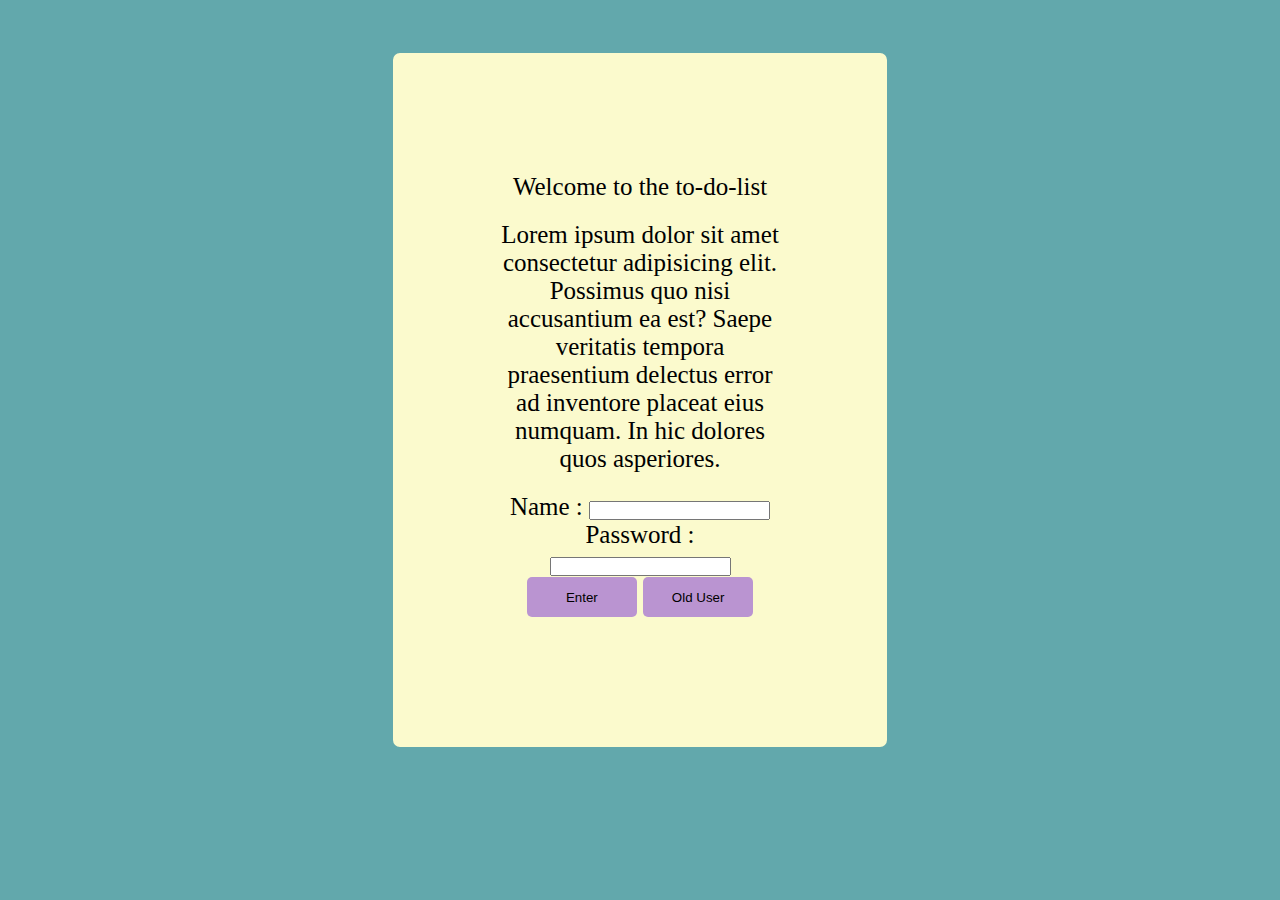
==== main-pg/main.html @ cbfb78fb "designed the to do list app and add new features like add task add new users many more" ====
<!DOCTYPE html>
<html lang="en">

<head>
    <meta charset="UTF-8">
    <meta name="viewport" content="width=device-width, initial-scale=1.0">
    <title>main page</title>
    <link rel="stylesheet" href="main.css">
</head>

<body>
    <main>
        <div id="container">
            <div id="head">Welcome to the to-do-list</div>
            <p>Lorem ipsum dolor sit amet consectetur adipisicing elit. Possimus quo nisi accusantium ea est? Saepe
                veritatis tempora praesentium delectus error ad inventore placeat eius numquam. In hic dolores quos
                asperiores.</p>
            <form action="none" method="none" id="new-user-login">
                <label for="new-user-name">
                    Name : <input type="text" id="new-user-name">
                </label>
                <label for="new-user-password">
                    Password : <input type="password" id="new-user-password">
                </label>
                <button class="btn-design" id="new-user-login-btn">Enter</button>
                <button class="btn-design" id="old-user-btn">Old User</button>
            </form>
            <dialog id="old-user-dialog">
                <form action="none" method="dialog" id="old-user-login-form">
                    <label for="old-user-name">
                        Name : <input type="text" id="old-user-name">
                    </label>
                    <label for="old-user-password">
                        Password : <input type="password" id="old-user-password">
                    </label>
                    <button class="btn-design" id="old-user-login-btn">Enter</button>
                    <button class="btn-design" id="old-user-back-btn">Back</button>
                </form>
            </dialog>
        </div>
        <dialog id="task-box">
            <div id="header"></div>
            <button id="open-add-task-btn" class="btn-design">Add Task</button>
            <div id="current-task-list"></div>
        </dialog>
        <dialog id="add-task-page" >
            <div><button id="cancle-btn">❌</button></div>
            <form>
                <label for="task-title">
                    <p>Title</p><input type="text" id="task-title" required>
                </label>
                <label for="task-date">
                    <p>Date</p><input type="date" id="task-date" required>
                </label>
                <label for="task-desc">
                    <p>Description</p><textarea id="task-desc" cols="40" rows="10" required></textarea>
                </label>
                <button id="add-task-btn" class="btn-design">Add Task</button>
            </form> 
        </dialog>
    </main>
    <script src="main.js"></script>
</body>

</html>
---- main-pg/main.css ----
* {
    padding: 0;
    margin: 0;
    box-sizing: border-box;
}

:root {
    --background-color: #FBFACD;
    --btn-color: #BA94D1;
    --text-color: #7F675B;
    --hover-color: #FF9B42;
    --border-color: #62A8AC;
}

body {
    background-color: var(--border-color);
}

#container {
    background-color: var(--background-color);
    border-radius: 10px;
    border: 3px solid var(--border-color);
    width: 500px;
    height: 700px;
    text-align: center;
    margin: 50px auto;
    padding: 100px;
    font-size: 25px;
}

#container>* {
    margin-top: 20px;
}

label {

    display: block;
}

.btn-design {
    background-color: var(--btn-color);
    border: none;
    border-radius: 5px;
    width: 110px;
    height: 40px;
}

#old-user-dialog {
    width: 490px;
    height: 200px;
    position: relative;
    left: -97px;
    bottom: 200px;
    padding: 50px;
    background-color: var(--background-color);
    border: none;
}

#task-box {
    position: absolute;
    top: 0;
    background-color: var(--background-color);
    border-radius: 10px;
    border: 3px solid var(--border-color);
    width: 500px;
    height: 700px;
    text-align: center;
    margin: 50px auto;
    font-size: 25px;
}

#add-task-page {
    position: absolute;
    top: 0;
    background-color: var(--hover-color);
    border-radius: 10px;
    border: 3px solid var(--border-color);
    width: 400px;
    height: 550px;
    padding: 10px;
    margin: 50px auto;
    font-size: 25px;
}

#add-task-page>div,#cancle-btn {
    text-align: right;
    border: none;
    background-color: transparent;
    text-align: right;
}

#add-task-page input,textarea {
    width: 100%;
    padding: 10px;
    border-radius: 10px;
}
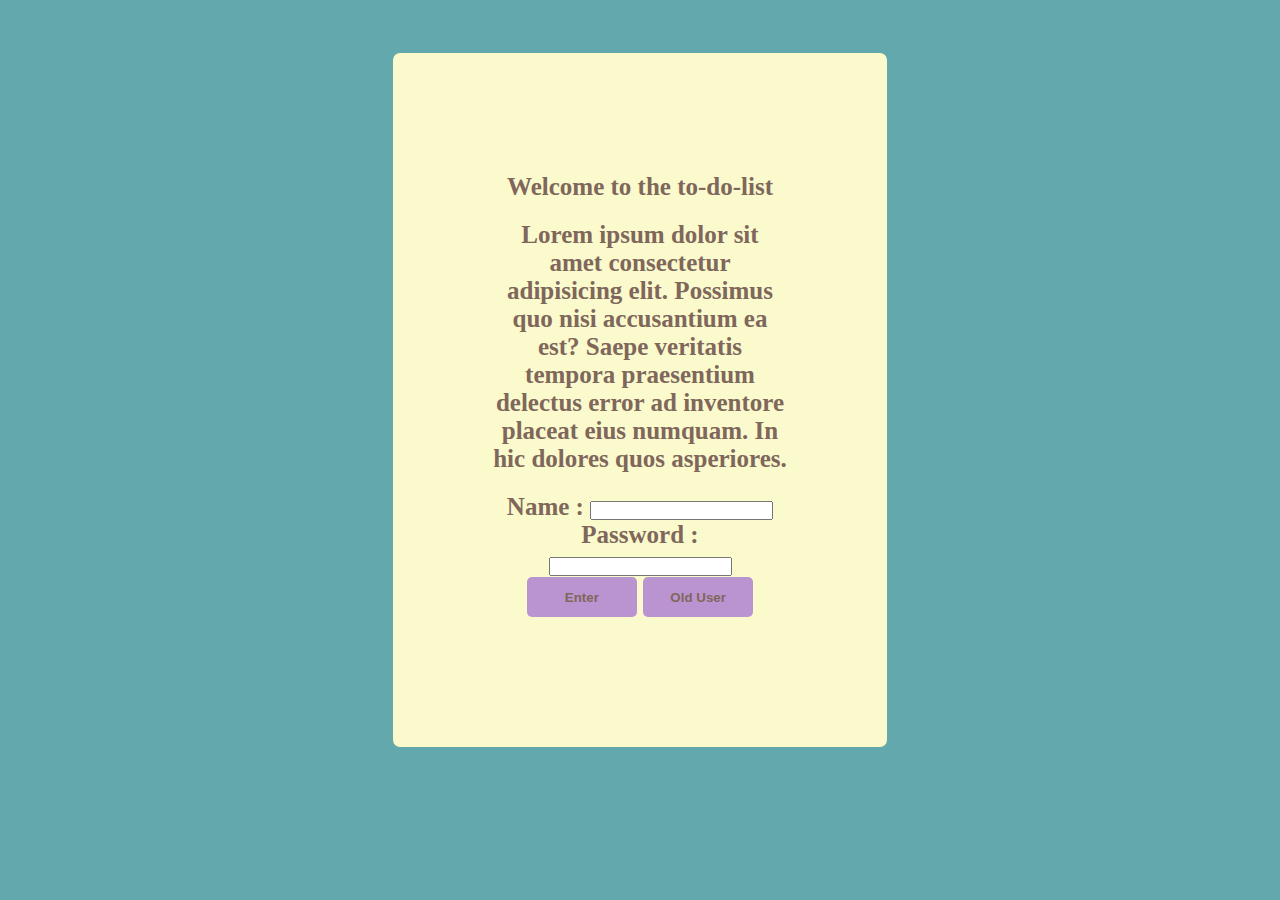
==== commit 27dc9c71: "made a functionall checkbox and modified the local storage setting so that the user could store thei" ====
--- a/main-pg/main.html
+++ b/main-pg/main.html
@@ -41,11 +41,13 @@
         <dialog id="task-box">
             <div id="header"></div>
             <button id="open-add-task-btn" class="btn-design">Add Task</button>
-            <div id="current-task-list"></div>
+            <div id="current-task-list">
+                
+            </div>
         </dialog>
         <dialog id="add-task-page" >
             <div><button id="cancle-btn">❌</button></div>
-            <form>
+            <form >
                 <label for="task-title">
                     <p>Title</p><input type="text" id="task-title" required>
                 </label>
@@ -62,4 +64,4 @@
     <script src="main.js"></script>
 </body>
 
-</html>+</html>
--- a/main-pg/main.css
+++ b/main-pg/main.css
@@ -2,6 +2,9 @@
     padding: 0;
     margin: 0;
     box-sizing: border-box;
+    color: var(--text-color);
+    font-weight: bold;
+    /* text-shadow: 2px 2px white; */
 }
 
 :root {
@@ -93,4 +96,18 @@
     width: 100%;
     padding: 10px;
     border-radius: 10px;
+}
+.single-task-list{
+    margin: 5px;
+    padding: 5px;
+    border:2px solid  var(--border-color);
+    border-radius: 5px;
+    display: flex;
+}
+.single-task-list > div{
+    flex-grow: 1;
+}
+.task-info{
+    text-align: left;
+    padding: 5px;
 }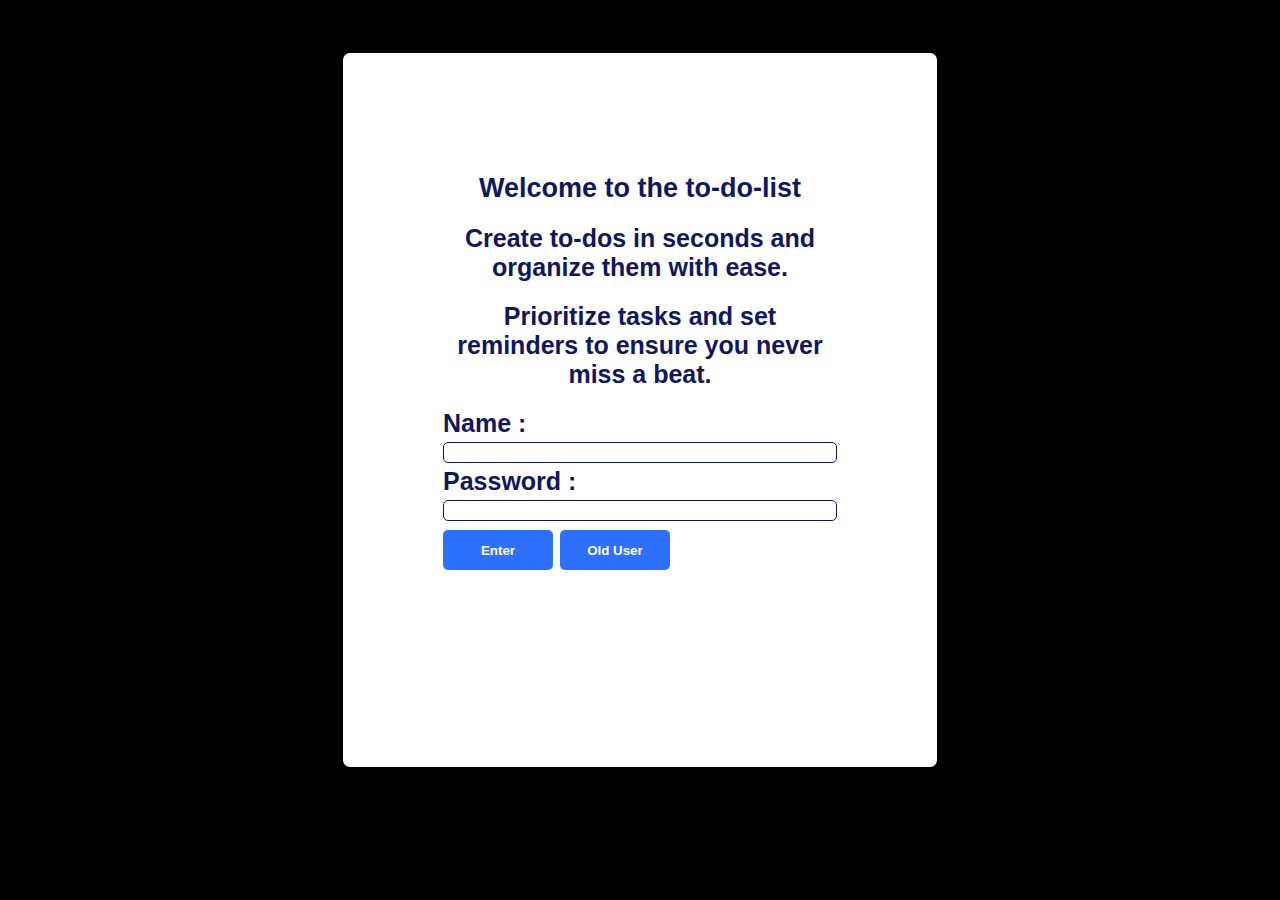
==== commit 2b8db6f8: "re-designed the website" ====
--- a/main-pg/main.html
+++ b/main-pg/main.html
@@ -12,9 +12,8 @@
     <main>
         <div id="container">
             <div id="head">Welcome to the to-do-list</div>
-            <p>Lorem ipsum dolor sit amet consectetur adipisicing elit. Possimus quo nisi accusantium ea est? Saepe
-                veritatis tempora praesentium delectus error ad inventore placeat eius numquam. In hic dolores quos
-                asperiores.</p>
+            <p>Create to-dos in seconds and organize them with ease.</p>
+            <p>Prioritize tasks and set reminders to ensure you never miss a beat.</p>
             <form action="none" method="none" id="new-user-login">
                 <label for="new-user-name">
                     Name : <input type="text" id="new-user-name">
@@ -28,10 +27,10 @@
             <dialog id="old-user-dialog">
                 <form action="none" method="dialog" id="old-user-login-form">
                     <label for="old-user-name">
-                        Name : <input type="text" id="old-user-name">
+                        Name : <input type="text" id="old-user-name" placeholder="old-user-name">
                     </label>
                     <label for="old-user-password">
-                        Password : <input type="password" id="old-user-password">
+                        Password : <input type="password" id="old-user-password" placeholder="eg.123r">
                     </label>
                     <button class="btn-design" id="old-user-login-btn">Enter</button>
                     <button class="btn-design" id="old-user-back-btn">Back</button>
@@ -42,20 +41,21 @@
             <div id="header"></div>
             <button id="open-add-task-btn" class="btn-design">Add Task</button>
             <div id="current-task-list">
-                
+
             </div>
+            <button id="back-to-login-btn" class="btn-design">Back</button>
         </dialog>
         <dialog id="add-task-page" >
             <div><button id="cancle-btn">❌</button></div>
             <form >
                 <label for="task-title">
-                    <p>Title</p><input type="text" id="task-title" required>
+                    <p class="add-task-text">Title</p><input type="text" id="task-title" required>
                 </label>
                 <label for="task-date">
-                    <p>Date</p><input type="date" id="task-date" required>
+                    <p class="add-task-text">Date</p><input type="date" id="task-date" required>
                 </label>
                 <label for="task-desc">
-                    <p>Description</p><textarea id="task-desc" cols="40" rows="10" required></textarea>
+                    <p class="add-task-text">Description</p><textarea id="task-desc" cols="40" rows="10" required></textarea>
                 </label>
                 <button id="add-task-btn" class="btn-design">Add Task</button>
             </form> 
--- a/main-pg/main.css
+++ b/main-pg/main.css
@@ -4,27 +4,32 @@
     box-sizing: border-box;
     color: var(--text-color);
     font-weight: bold;
-    /* text-shadow: 2px 2px white; */
+    font-family: 'Lucida Sans', 'Lucida Sans Regular', 'Lucida Grande', 'Lucida Sans Unicode', Geneva, Verdana, sans-serif;
 }
 
 :root {
-    --background-color: #FBFACD;
-    --btn-color: #BA94D1;
-    --text-color: #7F675B;
+    --background-color: #FFFFFF;
+    --btn-color: #2D70FD;
+    --text-color: #11175E;
     --hover-color: #FF9B42;
-    --border-color: #62A8AC;
+    --border-color: #000000;
 }
 
 body {
     background-color: var(--border-color);
 }
-
+#head{
+    font-size: 27px;
+}
+input{
+    padding: 2px;
+}
 #container {
     background-color: var(--background-color);
     border-radius: 10px;
     border: 3px solid var(--border-color);
-    width: 500px;
-    height: 700px;
+    width: 600px;
+    height: 720px;
     text-align: center;
     margin: 50px auto;
     padding: 100px;
@@ -35,36 +40,47 @@
     margin-top: 20px;
 }
 
-label {
-
+#new-user-login {
+    text-align: left;
     display: block;
 }
-
+#new-user-login input,#old-user-dialog input{
+    display: block;
+    width: 100%;
+    border-radius: 5px;
+    border: 1px solid;
+    margin: 4px 0;
+}
 .btn-design {
     background-color: var(--btn-color);
     border: none;
     border-radius: 5px;
     width: 110px;
     height: 40px;
+    margin-top: 5px;
 }
-
+.btn-design:hover{
+    background-color: var(--background-color);
+    color: var(--btn-color);
+    border: 3px solid var(--text-color);
+}
 #old-user-dialog {
-    width: 490px;
-    height: 200px;
+    width: 415px;
+    height: 180px;
+    padding: 10px;
+    text-align: left;
+    background-color: var(--background-color);
     position: relative;
-    left: -97px;
-    bottom: 200px;
-    padding: 50px;
-    background-color: var(--background-color);
+    left: -10px;
+    bottom: 178px;
     border: none;
 }
-
 #task-box {
     position: absolute;
-    top: 0;
+    top: 5px;
     background-color: var(--background-color);
     border-radius: 10px;
-    border: 3px solid var(--border-color);
+    border: 3px dashed var(--border-color);
     width: 500px;
     height: 700px;
     text-align: center;
@@ -74,8 +90,8 @@
 
 #add-task-page {
     position: absolute;
-    top: 0;
-    background-color: var(--hover-color);
+    top: 15px;
+    background-color: var(--text-color);
     border-radius: 10px;
     border: 3px solid var(--border-color);
     width: 400px;
@@ -84,7 +100,9 @@
     margin: 50px auto;
     font-size: 25px;
 }
-
+.add-task-text{
+    color:white;
+}
 #add-task-page>div,#cancle-btn {
     text-align: right;
     border: none;
@@ -104,10 +122,19 @@
     border-radius: 5px;
     display: flex;
 }
-.single-task-list > div{
-    flex-grow: 1;
+.task-tick-div{
+    width:50px;
+}
+input[type="checkbox"]{
+    margin-top: 25px;
+    width: 50%;
+    height: 50%;
 }
 .task-info{
+    flex-grow: 1;
     text-align: left;
     padding: 5px;
+}
+button{
+    color: var(--background-color);
 }